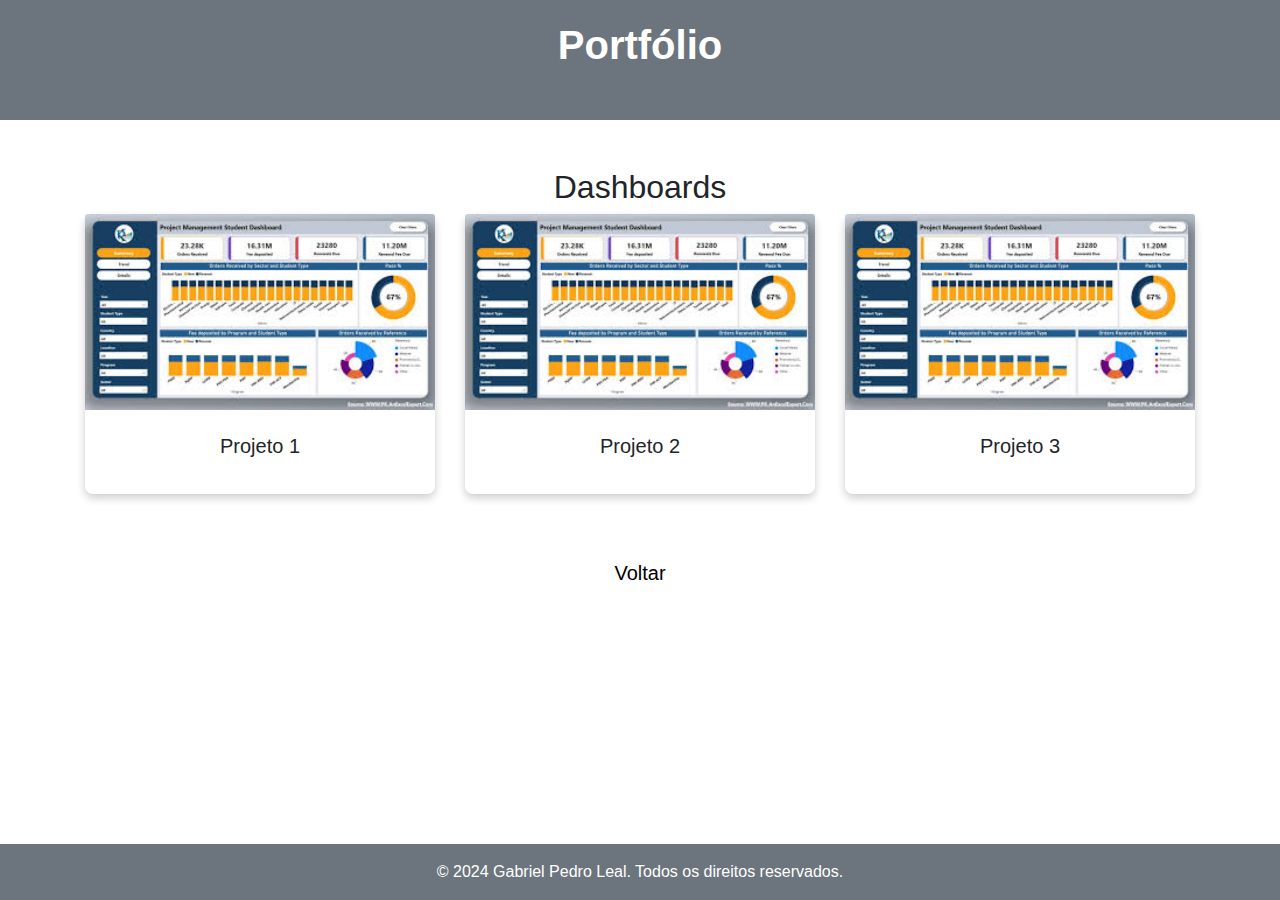
==== portfolio.html @ cf0a0d0e "Add files via upload" ====
<!DOCTYPE html>
<html lang="pt-br">
<head>
    <meta charset="UTF-8">
    <meta name="viewport" content="width=device-width, initial-scale=1.0">
    <title>Meu Portfólio</title>
    <link rel="stylesheet" href="https://maxcdn.bootstrapcdn.com/bootstrap/4.5.2/css/bootstrap.min.css">
    <link rel="stylesheet" href="styles2.css">
	<link rel="stylesheet" href="https://cdnjs.cloudflare.com/ajax/libs/font-awesome/5.15.3/css/all.min.css">

</head>
<body>

    <!-- Cabeçalho -->
    <header class="navbar navbar-light bg-gray text-center">
        <div class="container">
            <span class="navbar-brand" id="name">Portfólio</span>
        </div>
    </header>

    <!-- Seção de Portfólio -->
    <section class="container my-5">
        <h2 class="text-center">Dashboards</h2>
        <div class="row">
            <!-- Exemplo de um card de projeto -->
            <div class="col-md-4">
                <div class="card">
                    <img src="projeto1.jpg" class="card-img-top" alt="Projeto 1">
                    <div class="card-body">
                        <h5 class="card-title">Projeto 1</h5>
                    </div>
                </div>
            </div>
            <div class="col-md-4">
                <div class="card">
                    <img src="projeto1.jpg" class="card-img-top" alt="Projeto 2">
                    <div class="card-body">
                        <h5 class="card-title">Projeto 2</h5>
                    </div>
                </div>
            </div>
            <div class="col-md-4">
                <div class="card">
                    <img src="projeto1.jpg" class="card-img-top" alt="Projeto 3">
                    <div class="card-body">
                        <h5 class="card-title">Projeto 3</h5>
                    </div>
                </div>
            </div>
        </div>
    </section>

	
<!-- Novo Cabeçalho com botão de voltar -->
<div class="text-center my-4">
    <button class="btn btn-secondary" onclick="window.location.href='index.html'">
        Voltar
    </button>
</div>
	
<!-- Rodapé -->
<footer class="text-center py-3 bg-gray">
    <p class="d-inline">&copy; 2024 Gabriel Pedro Leal. Todos os direitos reservados.</p>
</footer>

    <script src="https://code.jquery.com/jquery-3.5.1.slim.min.js"></script>
    <script src="https://cdn.jsdelivr.net/npm/@popperjs/core@2.9.2/dist/umd/popper.min.js"></script>
    <script src="https://maxcdn.bootstrapcdn.com/bootstrap/4.5.2/js/bootstrap.min.js"></script>
</body>
</html>
---- styles2.css ----
/* Estilo para o cabeçalho */
.navbar {
    padding: 10px 0 40px 0; /* Ajusta o padding do cabeçalho */
    background-color: #6c757d; /* Cor de fundo cinza */
    text-align: center; /* Centraliza o conteúdo do cabeçalho */
}

/* Estilo para o nome */
#name {
    color: white; /* Cor do texto em branco */
    font-weight: bold; /* Texto em negrito */
    font-size: 2.5rem; /* Aumenta o tamanho do texto */
    display: block; /* Garante que ocupe toda a largura disponível */
    margin: 0 auto; /* Centraliza o elemento */
    padding: 5px 0; /* Espaçamento menor em torno do nome */
}

/* Estilo geral dos cards */
.card {
    border: 1px solid #ddd; /* Borda do card */
    border-radius: 0.5rem; /* Cantos arredondados */
    transition: transform 0.3s; /* Transição suave para o efeito de hover */
	box-shadow: 0 4px 8px rgba(0, 0, 0, 0.2); /* Sombra leve */
    border: none; /* Remove borda padrão */
	text-align: center;
}

/* Efeito ao passar o mouse sobre o card */
.card:hover {
    transform: scale(1.05); /* Aumenta levemente o tamanho do card */
    box-shadow: 0 4px 20px rgba(0, 0, 0, 0.3); /* Sombra ao passar o mouse */
}

/* Estilo para o corpo dos cards */
.card-body {
    padding: 1.5rem; /* Padding interno dos cards */
}

/* Estilo para as barras de progresso */
.progress {
    height: 1rem; /* Altura da barra de progresso */
    border-radius: 0.5rem; /* Cantos arredondados das barras */
}

/* Estilo para as barras de progresso preenchidas */
.progress-bar {
    background-color: #007bff; /* Cor da barra de progresso */
}

/* Estilo para o espaçamento entre os cards */
.mb-4 {
    margin-bottom: 1.5rem; /* Espaçamento entre os cards */
}

/* Responsividade */
@media (max-width: 768px) {
    h2 {
        font-size: 1.5rem; /* Ajusta o tamanho do título em telas menores */
    }
    
    .card {
        margin-bottom: 1.5rem; /* Adiciona margem abaixo do card em telas menores */
    }
}/* Estilo do rodapé */
footer {
    position: fixed;
    bottom: 0;
    left: 0;
    width: 100%;
    background-color: #6c757d; /* Cor de fundo cinza */
    color: white; /* Cor do texto em branco */
}

/* Estilo do botão */
.btn {
    margin-top: 10px; /* Espaço acima do botão */
    font-size: 1.25rem; /* Tamanho da fonte do botão */
	background-color:transparent;
	color:black;
	border: none;
}

.btn:hover {
    text-decoration: none; /* Garante que o sublinhado não apareça ao passar o mouse */
	background-color:transparent;
	color: #0e3480;
	transform: scale(1.05); /* Aumenta levemente o tamanho do card */
}
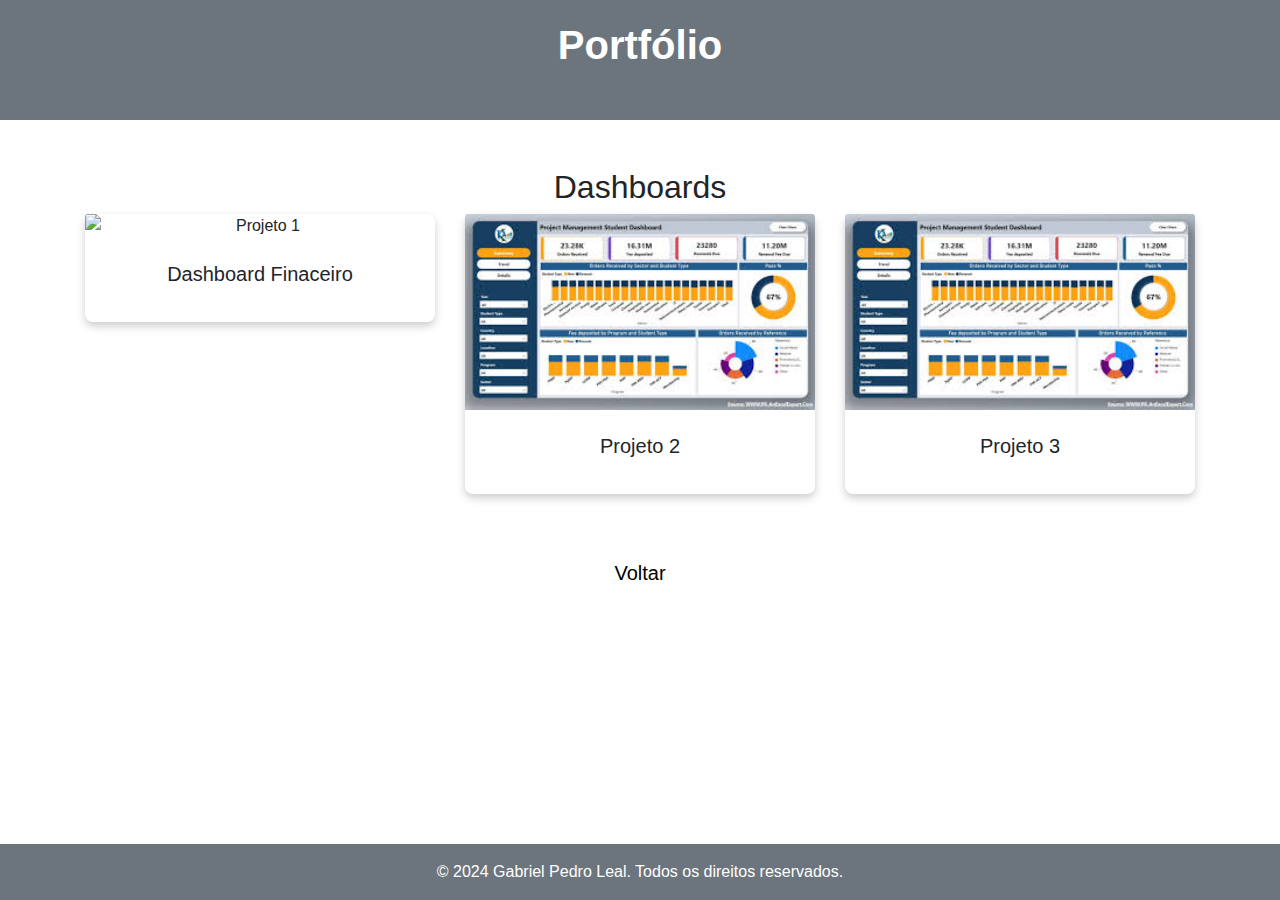
==== commit 3ec21f71: "Add files via upload" ====
--- a/portfolio.html
+++ b/portfolio.html
@@ -25,9 +25,9 @@
             <!-- Exemplo de um card de projeto -->
             <div class="col-md-4">
                 <div class="card">
-                    <img src="projeto1.jpg" class="card-img-top" alt="Projeto 1">
+                    <img src="bi1.jpg" class="card-img-top" alt="Projeto 1">
                     <div class="card-body">
-                        <h5 class="card-title">Projeto 1</h5>
+                        <h5 class="card-title">Dashboard Finaceiro</h5>
                     </div>
                 </div>
             </div>
--- a/styles2.css
+++ b/styles2.css
@@ -86,4 +86,9 @@
 	color: #0e3480;
 	transform: scale(1.05); /* Aumenta levemente o tamanho do card */
 }
-
+@@media (max-width: 768px) {
+    .btn {
+        display: block; /* Garante que o botão seja exibido em telas pequenas */
+        margin: 10px auto; /* Centraliza o botão */
+    }
+}
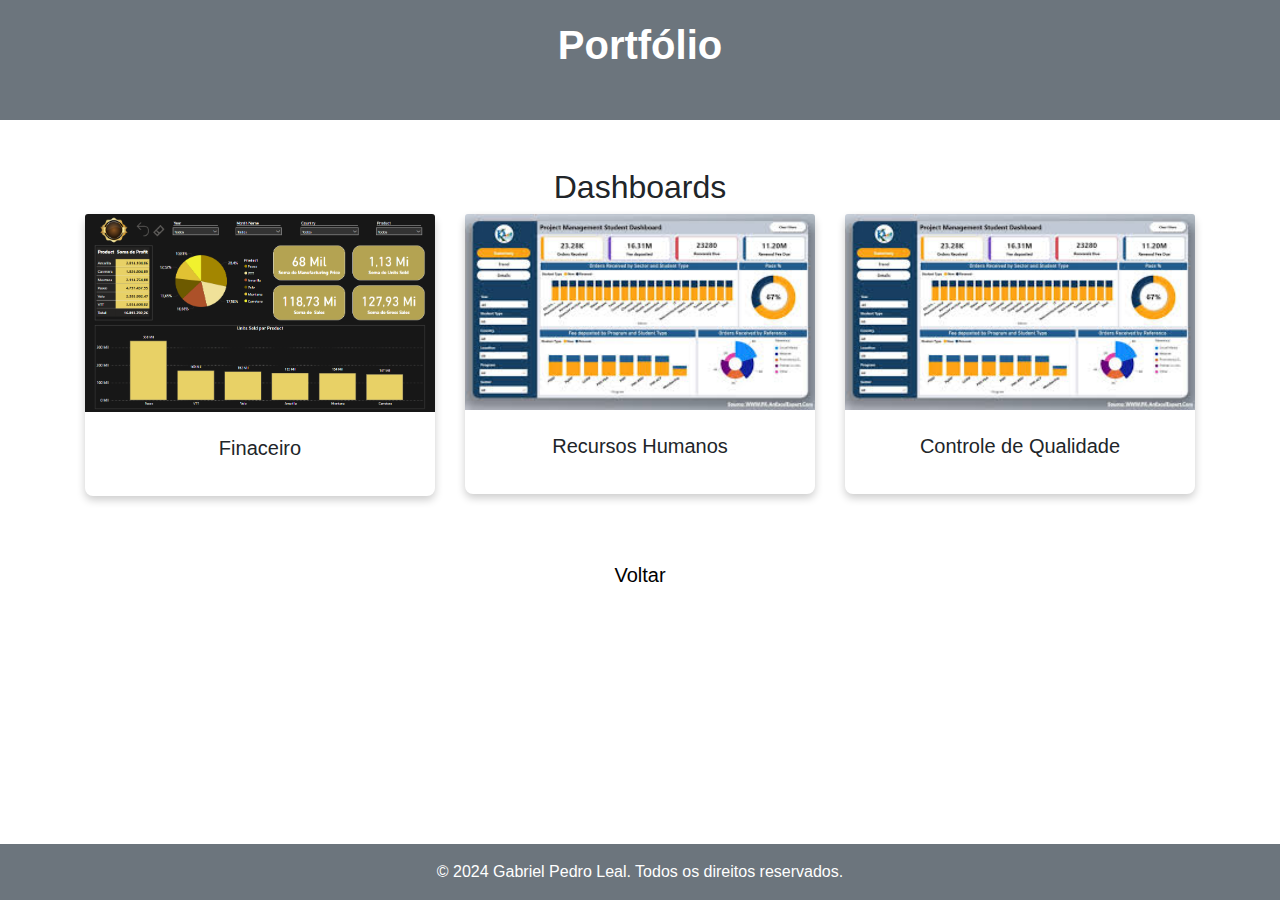
==== commit 9840f746: "Add files via upload" ====
--- a/portfolio.html
+++ b/portfolio.html
@@ -25,9 +25,9 @@
             <!-- Exemplo de um card de projeto -->
             <div class="col-md-4">
                 <div class="card">
-                    <img src="bi1.jpg" class="card-img-top" alt="Projeto 1">
+                    <img src="bi1.png" class="card-img-top" alt="Projeto 1">
                     <div class="card-body">
-                        <h5 class="card-title">Dashboard Finaceiro</h5>
+                        <h5 class="card-title">Finaceiro</h5>
                     </div>
                 </div>
             </div>
@@ -35,7 +35,7 @@
                 <div class="card">
                     <img src="projeto1.jpg" class="card-img-top" alt="Projeto 2">
                     <div class="card-body">
-                        <h5 class="card-title">Projeto 2</h5>
+                        <h5 class="card-title">Recursos Humanos</h5>
                     </div>
                 </div>
             </div>
@@ -43,7 +43,7 @@
                 <div class="card">
                     <img src="projeto1.jpg" class="card-img-top" alt="Projeto 3">
                     <div class="card-body">
-                        <h5 class="card-title">Projeto 3</h5>
+                        <h5 class="card-title">Controle de Qualidade</h5>
                     </div>
                 </div>
             </div>
